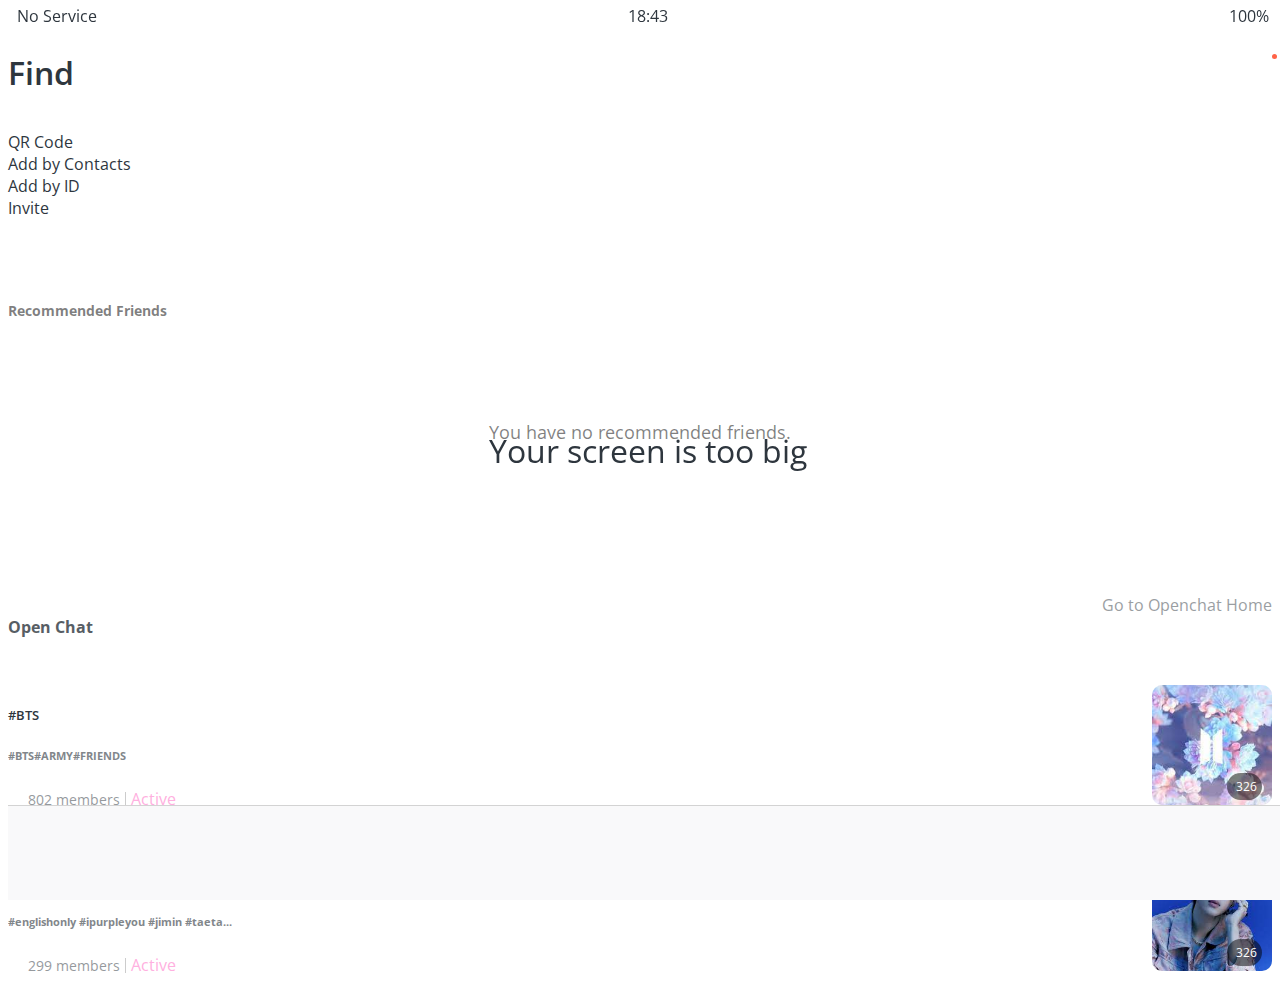
==== find.html @ c7a6ac17 "1차 완성" ====
<!DOCTYPE html>
<html lang="en">

<head>
  <meta charset="UTF-8">
  <meta name="viewport" content="width=device-width, initial-scale=1.0">
  <title>Find - Kokoa Clone</title>
  <link rel="stylesheet" href="css/styles.css">
</head>

<body>
  <div class="status-bar">
    <div class="status-bar__column">
      <span>No Service</span>
      <i class="fa-solid fa-wifi"></i>
    </div>
    <div class="status-bar__column">
      <span>18:43</span>
    </div>
    <div class="status-bar__column">
      <span>100%</span>
      <i class="fa-solid fa-battery-full fa-2x"></i>
      <i class="fa-sharp fa-solid fa-bolt"></i>
    </div>
  </div>

  <header class="screen-header">
    <h1 class="screen-header__title">Find</h1>
    <div class="screen-header__icons">
      <span>
        <i class="fa-sharp fa-solid fa-magnifying-glass fa-lg"></i>
      </span>
      <span>
        <i class="fas fa-cog fa-lg"></i>
        <div class="screen-header__badge"></div>
      </span>
    </div>
  </header>

  <main class="main-screen">
    <div class="icon-row">
      <div class="icon-row__icon">
        <i class="fas fa-qrcode"></i>
        <span>QR Code</span>
      </div>
      <div class="icon-row__icon">
        <i class="far fa-address-book"></i>
        <span>Add by Contacts</span>
      </div>
      <div class="icon-row__icon">
        <i class="fas fa-fingerprint"></i>
        <span>Add by ID</span>
      </div>
      <div class="icon-row__icon">
        <i class="far fa-envelope"></i>
        <span>Invite</span>
      </div>
    </div>
    <div class="recommended-friends">
      <h6 class="recommended-friends__title">Recommended Friends</h6>
      <span>You have no recommended friends.</span>
    </div>
    <div class="open-chat">
      <div class="open-chat__header">
        <h4>Open Chat</h4>
        <span>Go to Openchat Home <i class="fas fa-chevron-right fa-xs"></i></span>
      </div>
      <div class="open-post">
        <div class="open-post__column">
          <h5 class="open-post__title">#BTS</h5>
          <h6 class="open-post__hashtags open-post__hashtags-uppercase">#bts#army#friends</h6>
          <div class="open-post__members">
            <img src="img/selfie.jpg" />
            <span class="open-post__member-count">802 members</span>
            <div class="divider"></div>
            <span class="open-post__member-status">Active</span>
          </div>
        </div>
        <div class="open-post__column">
          <div class="open-post__photo">
            <img
              src="[data-uri]" />
            <div class="open-post__heart-count"><i class="fas fa-heart fa-xs"></i><span>326</span></div>
          </div>
        </div>
      </div>

      <div class="open-post">
        <div class="open-post__column">
          <h5 class="open-post__title">Bts Gang~</h5>
          <h6 class="open-post__hashtags">#englishonly #ipurpleyou #jimin #taeta...</h6>
          <div class="open-post__members">
            <img src="https://cdn.pixabay.com/photo/2014/11/30/14/11/cat-551554__480.jpg" />
            <span class="open-post__member-count">299 members</span>
            <div class="divider"></div>
            <span class="open-post__member-status">Active</span>
          </div>
        </div>
        <div class="open-post__column">
          <div class="open-post__photo">
            <img
              src="[data-uri]" />
            <div class="open-post__heart-count"><i class="fas fa-heart fa-xs"></i><span>326</span></div>
          </div>
        </div>
      </div>
    </div>
  </main>

  <nav class="nav">
    <ul class="nav__list">
      <li class="nav__btn">
        <a class="nav__link" href="friends.html"><i class="far fa-user fa-2x"></i></a>
      </li>
      <li class="nav__btn">
        <a class="nav__link" href="chats.html">
          <span class="nav__notification badge">1</span>
          <i class="far fa-comment fa-2x"></i></a>
      </li>
      <li class="nav__btn">
        <a class="nav__link" href="find.html"><i class="fa-sharp fa-solid fa-magnifying-glass fa-2x"></i></a>
      </li>
      <li class="nav__btn">
        <a class="nav__link" href="more.html">
          <div class="nav__notice"></div>
          <i class="fa-solid fa-ellipsis fa-2x"></i>
        </a>
      </li>
    </ul>
  </nav>

  <div id="no-mobile">
    <span>Your screen is too big <i class="far fa-sad-cry"></i></span>
  </div>

  <script src="https://kit.fontawesome.com/3478f919dc.js" crossorigin="anonymous"></script>
</body>

</html>
---- css/styles.css ----
@import url('https://fonts.googleapis.com/css2?family=Open+Sans:wght@400;600&display=swap');
@import "reset.css";
@import "variables.css";

/* components */
@import "components/status-bar.css";
@import "components/nav-bar.css";
@import "components/screen-header.css";
@import "components/user-component.css";
@import "components/badge.css";
@import "components/icon-raw.css";
@import "components/alt-screen-header.css";
@import "components/no-mobile.css";

/* screens */
@import "screens/login.css";
@import "screens/friends.css";
@import "screens/find.css";
@import "screens/more.css";
@import "screens/setting.css";
@import "screens/chat.css";

body {
  color: #2e363e;
  font-family: 'Open Sans', sans-serif;
}

img {
  object-fit: cover;
}

.main-screen {
  padding: 0px var(--horizontal-space);
}
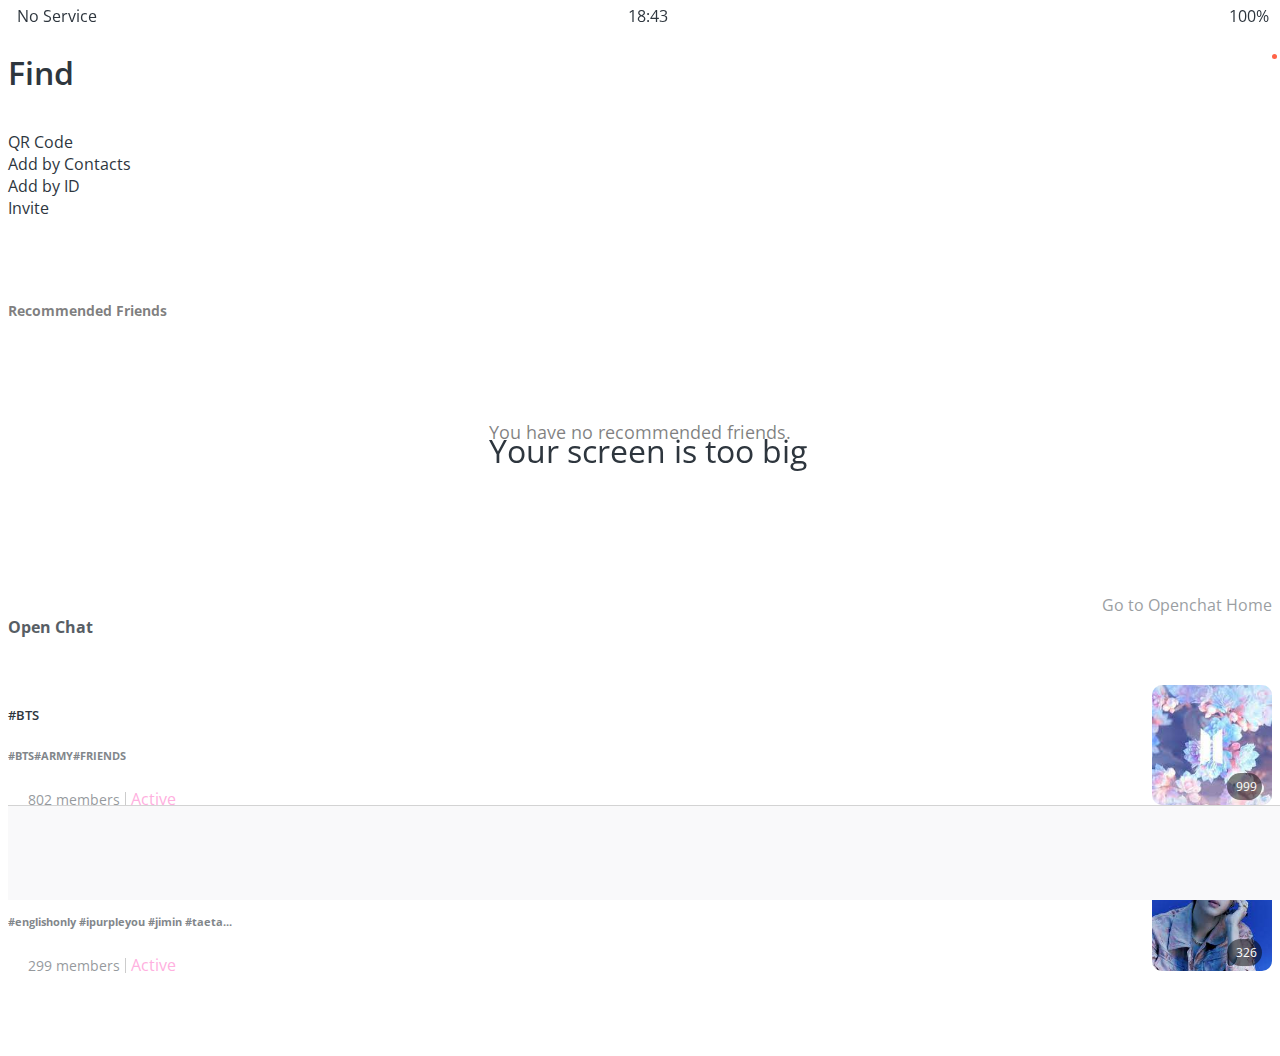
==== commit bfbefa03: "Complete!" ====
--- a/find.html
+++ b/find.html
@@ -80,7 +80,7 @@
           <div class="open-post__photo">
             <img
               src="[data-uri]" />
-            <div class="open-post__heart-count"><i class="fas fa-heart fa-xs"></i><span>326</span></div>
+            <div class="open-post__heart-count"><i class="fas fa-heart fa-xs"></i><span>999</span></div>
           </div>
         </div>
       </div>
